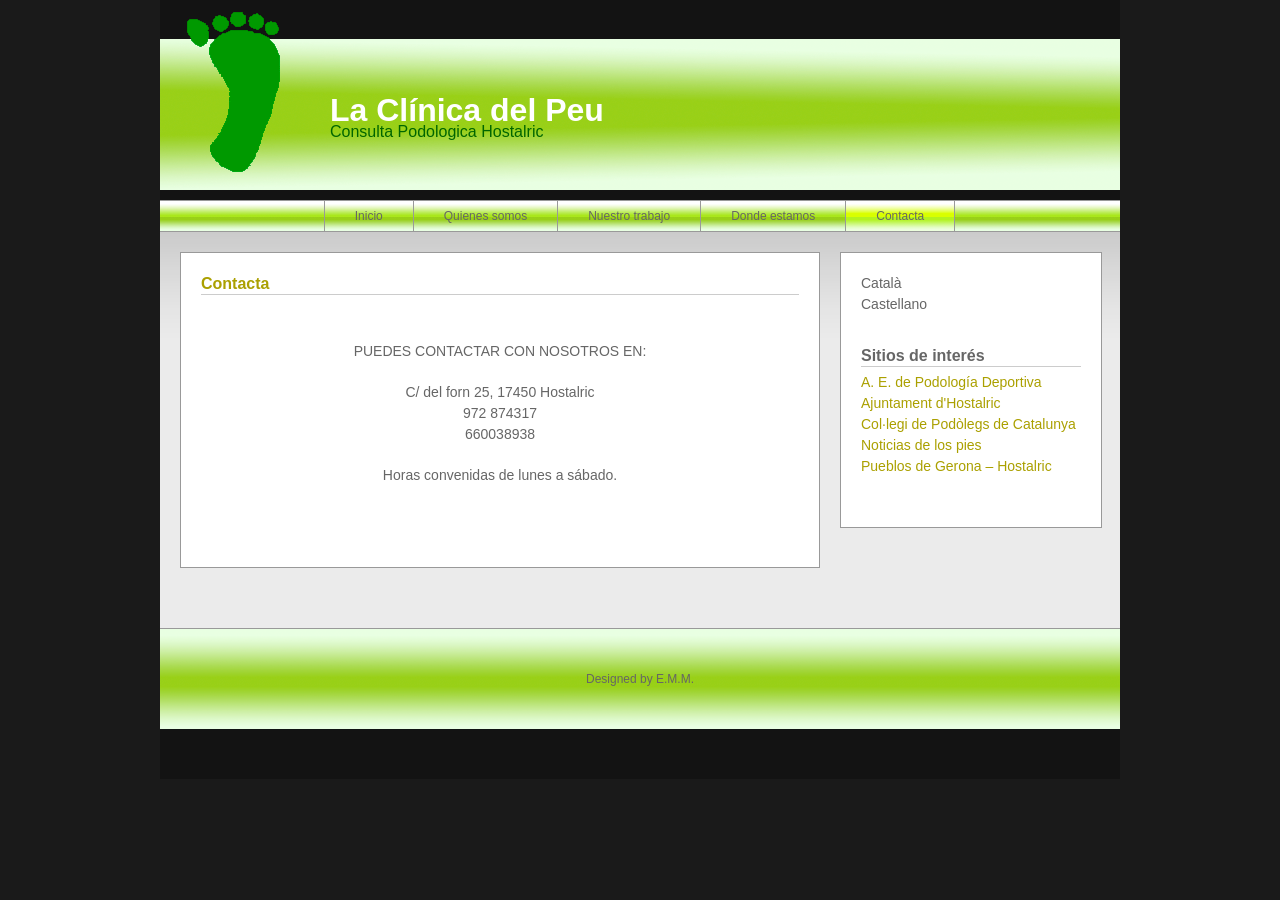
==== contacta.html @ b77d13b8 "2016-09-28" ====
<!DOCTYPE html PUBLIC "-//W3C//DTD XHTML 1.0 Transitional//EN" "http://www.w3.org/TR/xhtml1/DTD/xhtml1-transitional.dtd">
<html xmlns="http://www.w3.org/1999/xhtml" xml:lang="en" lang="en">
<head>
	<title>Podologo Hostalric Girona | La Clínica del Peu</title>
	<meta http-equiv="Content-Language" content="es-ES" />	
	<meta http-equiv="Content-Type" content="text/html; charset=UTF-8" />	
	<meta name="description"  content="Telefono Podologa Hostalric" />
	<meta name="keywords"  content="telefono podologa hostalric" />
	<link rel="canonical" href="http://www.podologiahostalric.com/contacta" />
	<link rel="stylesheet" href="content/style.css" type="text/css" media="screen" />
	<link rel='dns-prefetch' href='www.podologiahostalric.com' />
	<script type='text/javascript' src='js/functions.js'></script>
</head>
<body>
	<div id="container">
		<div id="ES">
			<div id="header">
				<h1><a style="color:#FFFFFF" href="http://www.podologiahostalric.com">La Clínica del Peu</a></h1>
				<a style="color:#006600; font-size:16px" href="http://www.podologiahostalric.com">Consulta Podologica Hostalric</a>
			</div>
			<div id="navbar">
				<ul>
				<li class="page_item"><a href="http://www.podologiahostalric.com/">Inicio</a></li>
				<li class="page_item"><a href="nosotros.html">Quienes somos</a></li>
				<li class="page_item"><a href="trabajo.html">Nuestro trabajo</a></li>
				<li class="page_item"><a href="donde.html">Donde estamos</a></li>
				<li class="current_page_item"><a href="contacta.html">Contacta</a></li>
				</ul>
			</div>
			<div id="posts" class="page">
				<div class="post" id="post-22">
					<h2><a href="http://www.podologiahostalric.com/contacta" title="Contacta">Contacta</a></h2>
					<div class="entry">
						<p style="text-align: center;">&nbsp;</p>
						<p style="text-align: center;">PUEDES CONTACTAR CON NOSOTROS EN:</p>
						<p style="text-align: center;">C/ del forn 25, 17450 Hostalric<br />
						972 874317<br />
						660038938</p>
						<p style="text-align: center;">Horas convenidas de lunes a sábado.</p>
						<p style="text-align: center;">&nbsp;</p>		
					</div>
				</div>
			</div>
			<div class="sidebar">
			<ul>
				<li id="qtranslate-3" class="widget widget_qtranslate">
					<ul class="qtrans_language_chooser" id="qtranslate-3-chooser">
						<li><span onclick="setIdioma('CA')" href="">Català</span></li>
						<li><span onclick="setIdioma('ES')" href="">Castellano</span></li>
					</ul>
				</li>
				<li id="linkcat-2" class="widget widget_links"><h2 class="widgettitle">Sitios de interés</h2>
					<ul class='xoxo blogroll'>
						<li><a href="http://www.aepode.org/" title="Asociación Española de Podología Deportiva" target="_blank">A. E. de Podología Deportiva</a></li>
						<li><a href="http://www.hostalric.cat/" title="Ajuntament d&#8217;Hostalric" target="_blank">Ajuntament d&#039;Hostalric</a></li>
						<li><a href="http://www.podocat.com/" title="Col·legi de Podòlegs de Catalunya" target="_blank">Col·legi de Podòlegs de Catalunya</a></li>
						<li><a href="http://www.vivirmejor.es/es/podologia.html" title="Podología &#8211; Todas las noticias de los pies" target="_blank">Noticias de los pies</a></li>
						<li><a href="http://www.todopueblos.com/girona.net/hostalric/" title="Información pueblos de Gerona &#8211; Hostalric" target="_blank">Pueblos de Gerona &#8211; Hostalric</a></li>
					</ul>
				</li>
			</ul>
			</div>
		</div>
		<div id="CA">
		</div>
		<div id="footer"><p>Designed by E.M.M.</p></div>
	</div>
</body>
</html>
---- content/style.css ----
/*
Theme Name: Baughxie
Theme URI: http://www.switchroyale.com/?page_id=21
Description: Baughxie is a glossy theme with a boxy feel and centered navigation. The theme is lightweight in size but still makes a visual impact on your WordPress blog.  Clean and simple would be a good description, yet it shows a little flair with glossy highlights. Baughxie is easy to customize with CSS and the Photoshop template is also available on www.switchroyale.com for download.
Version: 1.1
Author: Switchroyale
Author URI: http://www.switchroyale.com
Tags: green, white, silver, light, two-columns, fixed-width, right-sidebar
*/

body {
	background: #1a1a1a;
	margin: 0;
	padding: 0;
	font-family: Arial, sans-serif;
	font-size: 14px;
	line-height: 1.5em;
	color: #666666;
	text-align: justify;
}

#container {
	width: 960px;
	margin: 0 auto;
	background: url(images/containerbg.gif) #ebebeb;
	background-position: 0 140px;
	background-repeat: repeat-x;
}
/*
#header {
	height: 90px;
	padding: 100px 20px 0 170px;
	 background: url(images/headerbg.jpg);
	font-size: 12px;
	position: relative;
}*/

#header {
	height: 100px;
	padding: 100px 20px 0 170px;
	background: url(images/headerbgNEW2.gif);
	font-size: 12px;
	position: relative;
}

#header h1 {
	margin: 0;
	font-size: 32px;
}

#header a {
	text-decoration: none;
	color: #666666;
}

#header a:hover {
	color: #333333;
}

#header #search {
	position: absolute;
	top: 150px;
	right: 20px;
	height: 20px;
}

#header #s {
	background: #ffffff;
	border: 1px solid #999999;
	color: #666666;
	width: 150px;
	margin: 0;
	font-size: 12px;
	color: #999999;
	padding: 2px;
}

#navbar {
	margin: 0 0 20px 0;
	background: url(images/navbgNEW.gif);
	background-repeat: repeat-x;
	height: 30px;
	border: solid #999999;
	border-width: 1px 0;
}

#navbar ul {
	margin: 0;
	padding: 0;
	float: left;
	position: relative;
	left: 50%;
}

#navbar li {
	display: inline;
	float: left;
	position: relative;
	right: 50%;
	border: solid #999999;
	border-width: 0 1px;
	margin: 0 0 0 -1px;
}

#navbar a {
	display: block;
	float: left;
	height: 30px;
	padding: 0 30px;
	font-size: 12px;
	color: #666666;
	text-decoration: none;
	line-height: 30px;
}

#navbar a:hover, #navbar .current_page_item {
	background: url(images/navbghoverNEW.gif);
}

#posts {
	width: 640px;
	padding: 0 0 0 20px;
	margin: 0 0 20px 0;
	float: left;
}

.commentbubble {
	position: relative;
	left: 530px;
	width: 71px;
}

.commentbubble a {
	display: block;
	background: url(images/commentbubble.gif);
	background-repeat: no-repeat;
	width: 40px;
	height: 75px;
	text-align: center;
	font-size: 12px;
	padding: 5px 31px 0 0;
}

.commentbubble a:hover {
	background: url(images/commentbubblehover.gif);
	background-repeat: no-repeat;
	width: 40px;
	height: 75px;
	text-align: center;
	font-size: 12px;
	padding: 5px 31px 0 0;
}

.date {
	width: 50px;
	height: 60px;
	border: 1px solid #cccccc;
	text-align: center;
	margin: 0 0 10px 0;
	float: left;
}

.month {
	font-size: 10px;
	background: url(images/navbgNEW.gif) #aba000;
	background-repeat: repeat-x;
	background-position: 0 -5px;
	color: #ffffff;
	height: 20px;
	line-height: 20px;
}

.day {
	font-size: 22px;
	height: 25px;
	line-height: 30px;
	font-weight: bold;
}

.year {
	font-size: 10px;
	height: 15px;
	line-height: 15px;
}

.post {
	margin: 0 0 40px 0;
	background: #ffffff;
	padding: 20px;
	border: 1px solid #999999;
}

.tags {
	font-size: 11px;
	line-height: 1.5em;
	margin: 0 0 0 60px;
}

.entry {
	margin: 0;
	clear: both;
}

.entry p {
	margin: 0 0 20px 0;
}

.post h2 {
	font-size: 16px;
	font-weight: bold;
	margin: 0 0 5px 60px;
	border-bottom: 1px solid #cccccc;
}

.page .post h2 {
	font-size: 16px;
	font-weight: bold;
	margin: 0 0 5px 0;
	border-bottom: 1px solid #cccccc;
}

.post h3 {
	font-size: 14px;
	font-weight: bold;
	
}

.post a, .navigation a {
	color: #aba000;
	text-decoration: none;
}

.post a:hover, .navigation a:hover {
	color: #333333;
}

.post a img {
	border: none;
}

.postmetadata {
	font-size: 11px;
	line-height: 1.25em;
	margin: 0 0 0 60px;
}

.alignleft {
	float: left;
	margin: 5px 20px 20px 0;
}

.alignright {
	float: right;
	margin: 5px 0 20px 20px;
}

.aligncenter {
	display: block;
	margin: 0 auto 20px auto;
}

.alignnone {
	margin: 0;
}

.wp-caption.alignleft {
	float: left;
	margin: 5px 20px 20px 0px;
}

.wp-caption.alignright {
	float: right;
	margin: 5px 0 20px 20px;
}

.wp-caption.aligncenter {
	display: block;
	margin: 0 auto 20px auto;
}

.wp-caption.alignnone {
	margin: 20px 0;
}

.post .wp-caption {
	border: 1px solid #cccccc;
	background: #ebebeb;
	text-align: center;
	padding: 10px 5px 0 5px;
}

.post .wp-caption-text {
	margin: 0;
	font-size: 12px;
}

#commentform #author, #commentform #email, #commentform #url, #commentform #comment {
	background: #ffffff;
	border: 1px solid #cccccc;
	color: #666666;
}

.commentlist {
	list-style-type: none;
	margin: 0;
	padding: 0;
}

.commentlist li {
	background: #ebebeb;
	padding: 20px;
	border: 1px solid #cccccc;
	margin: 0 0 20px 0;
}

.avatarcontainer {
	float: left;
	margin: 0 5px 0 0;
}

.avatar {
	border: 1px solid #cccccc;
}

.commentdate {
	font-size: 11px;
}

.sidebar {
	margin: 0 0 20px 680px;
	width: 220px;
	background: #ffffff;
	padding: 20px;
	border: 1px solid #999999;
}

.sidebar ul {
	list-style-type: none;
	margin: 0 0 30px 0;
	padding: 0;
}

.sidebar h2 {
	margin: 0 0 5px 0;
	font-size: 16px;
	color: #666666;
	width: 220px;
	border-bottom: 1px solid #cccccc;
}

.sidebar a {
	color: #aba000;
	text-decoration: none;
}

.sidebar a:hover {
	color: #333333;
}

#footer {
	clear: both;
	height: 150px;
	background: url(images/footerbgNEW.gif);
	background-repeat: repeat-x;
	border-top: 1px solid #999999;
}

#footer p {
	text-align: center;
	font-size: 12px;
	position: relative;
	top: 40px;
	margin: 0;
	padding: 0;
}

#footer a {
	color: #666666;
	text-decoration: none;
}

#footer a:hover {
	color: #333333;
}

#wp-calendar {
	width: 220px;
	background: #ebebeb;
	border: 1px solid #cccccc;
	margin: 0 0 30px 0;
	font-size: 12px;
	text-align: center;
}

#wp-calendar caption {
	text-align: left;
}

#wp-calendar #today {
	background: #cccccc;
}

#wp-calendar a {
	display: block;
	width: 100%;
	height: 100%;
}

#wp-calendar a:hover {
	background: #cccccc;
}
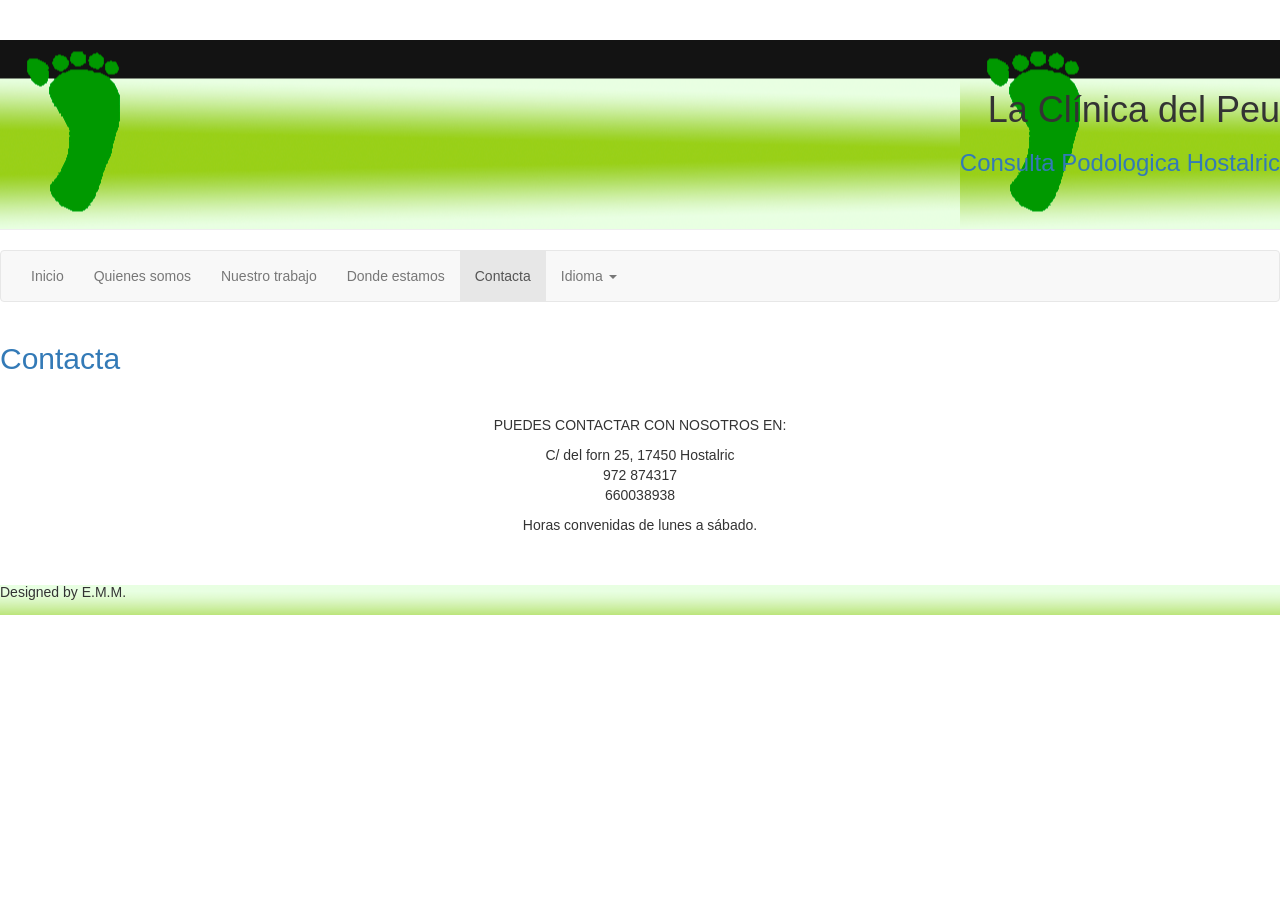
==== commit e6f331c5: "2016-10-05" ====
--- a/contacta.html
+++ b/contacta.html
@@ -7,28 +7,51 @@
 	<meta name="description"  content="Telefono Podologa Hostalric" />
 	<meta name="keywords"  content="telefono podologa hostalric" />
 	<link rel="canonical" href="http://www.podologiahostalric.com/contacta" />
-	<link rel="stylesheet" href="content/style.css" type="text/css" media="screen" />
 	<link rel='dns-prefetch' href='www.podologiahostalric.com' />
+	<link rel="stylesheet" href="css/bootstrap.min.css" type="text/css" media="screen" />
 	<script type='text/javascript' src='js/functions.js'></script>
+	<script type='text/javascript' src='js/bootstrap.js'></script>
 </head>
 <body>
 	<div id="container">
+		<div class="row row-centered"><div class="col-xs-12 col-sm-12 col-md-12 col-lg-12 col-centered">
+			<div class="page-header" style="background:url(content/images/headerbgNEW2.gif);background-position:left">
+				<h1><p class="text-right" style="padding-top:50px" href="http://www.podologiahostalric.com">La Clínica del Peu</p></h1>
+				<h3><p class="text-primary text-right" href="http://www.podologiahostalric.com">Consulta Podologica Hostalric</p></h3>
+			</div>
+		</div></div>	
 		<div id="ES">
-			<div id="header">
-				<h1><a style="color:#FFFFFF" href="http://www.podologiahostalric.com">La Clínica del Peu</a></h1>
-				<a style="color:#006600; font-size:16px" href="http://www.podologiahostalric.com">Consulta Podologica Hostalric</a>
-			</div>
-			<div id="navbar">
-				<ul>
-				<li class="page_item"><a href="http://www.podologiahostalric.com/">Inicio</a></li>
-				<li class="page_item"><a href="nosotros.html">Quienes somos</a></li>
-				<li class="page_item"><a href="trabajo.html">Nuestro trabajo</a></li>
-				<li class="page_item"><a href="donde.html">Donde estamos</a></li>
-				<li class="current_page_item"><a href="contacta.html">Contacta</a></li>
-				</ul>
-			</div>
-			<div id="posts" class="page">
-				<div class="post" id="post-22">
+			<div class="row row-centered"><div class="col-xs-12 col-sm-12 col-md-12 col-lg-12 col-centered">
+				<nav class="navbar navbar-default" role="navigation">
+				  <!-- El logotipo y el icono que despliega el menú se agrupan para mostrarlos mejor en los dispositivos móviles -->
+				  <div class="navbar-header">
+					<button type="button" class="navbar-toggle" data-toggle="collapse" data-target=".navbar-ex1-collapse">
+						  <span class="sr-only">Desplegar navegación</span>
+						  <span class="icon-bar"></span>
+						  <span class="icon-bar"></span>
+						  <span class="icon-bar"></span>
+					</button>
+				  </div>
+				  <!-- Agrupar los enlaces de navegación, los formularios y cualquier otro elemento que se pueda ocultar al minimizar la barra -->
+					 <div class="collapse navbar-collapse navbar-ex1-collapse">
+						<ul class="nav navbar-nav">
+							<li><a href="#">Inicio</a></li>
+							<li><a href="nosotros.html">Quienes somos</a></li>
+							<li><a href="trabajo.html">Nuestro trabajo</a></li>
+							<li><a href="donde.html">Donde estamos</a></li>
+							<li class="active"><a href="contacta.html">Contacta</a></li>
+							<li class="dropdown">
+								<a href="#" class="dropdown-toggle" data-toggle="dropdown" role="button" aria-haspopup="true" aria-expanded="false">Idioma <b class="caret"></b></a>
+								<ul class="dropdown-menu">
+								  <li><a href="#" onclick="setIdioma('CA')">Català</a></li>
+								  <li><a href="#" onclick="setIdioma('ES')">Castellano</a></li>
+								</ul>
+							</li>
+						</ul>
+					  </div>
+				</nav>
+			</div></div>
+			<div class="row row-centered"><div class="col-xs-12 col-sm-12 col-md-12 col-lg-12 col-centered"">
 					<h2><a href="http://www.podologiahostalric.com/contacta" title="Contacta">Contacta</a></h2>
 					<div class="entry">
 						<p style="text-align: center;">&nbsp;</p>
@@ -39,31 +62,57 @@
 						<p style="text-align: center;">Horas convenidas de lunes a sábado.</p>
 						<p style="text-align: center;">&nbsp;</p>		
 					</div>
-				</div>
+			</div></div>
+		</div>
+		<div id="CA" style = "display:none">
+			<div class="row row-centered"><div class="col-xs-12 col-sm-12 col-md-12 col-lg-12 col-centered">
+				<nav class="navbar navbar-default" role="navigation">
+				  <!-- El logotipo y el icono que despliega el menú se agrupan para mostrarlos mejor en los dispositivos móviles -->
+				  <div class="navbar-header">
+					<button type="button" class="navbar-toggle" data-toggle="collapse" data-target=".navbar-ex1-collapse">
+						  <span class="sr-only">Desplegar navegació</span>
+						  <span class="icon-bar"></span>
+						  <span class="icon-bar"></span>
+						  <span class="icon-bar"></span>
+					</button>
+				  </div>
+				  <!-- Agrupar los enlaces de navegación, los formularios y cualquier otro elemento que se pueda ocultar al minimizar la barra -->
+					 <div class="collapse navbar-collapse navbar-ex1-collapse">
+						<ul class="nav navbar-nav">
+							<li><a href="#">Inici</a></li>
+							<li><a href="nosotros.html">Qui som</a></li>
+							<li><a href="trabajo.html">La nostra feina</a></li>
+							<li><a href="donde.html">On estem</a></li>
+							<li class="active"><a href="contacta.html">Contacta</a></li>
+							<li class="dropdown">
+								<a href="#" class="dropdown-toggle" data-toggle="dropdown" role="button" aria-haspopup="true" aria-expanded="false">Idioma <b class="caret"></b></a>
+								<ul class="dropdown-menu">
+								  <li><a href="#" onclick="setIdioma('CA')">Català</a></li>
+								  <li><a href="#" onclick="setIdioma('ES')">Castellano</a></li>
+								</ul>
+							</li>
+						</ul>
+					  </div>
+				</nav>
+			</div></div>		
+			<div class="row row-centered"><div class="col-xs-12 col-sm-12 col-md-12 col-lg-12 col-centered"">
+					<h2><a href="http://www.podologiahostalric.com/contacta" title="Contacta">Contacta</a></h2>
+					<div class="entry">
+						<p style="text-align: center;">&nbsp;</p>
+						<p style="text-align: center;">Pots contactar amb nosaltres a:</p>
+						<p style="text-align: center;">C/ del forn 25, 17450 Hostalric<br />
+						972 874317<br />
+						660038938</p>
+						<p style="text-align: center;">Horas convingudes.</p>
+						<p style="text-align: center;">&nbsp;</p>		
+					</div>
+			</div></div>
+		</div>
+		<div class="row row-centered"><div class="col-xs-12 col-sm-12 col-md-12 col-lg-12 col-centered">
+			<div id="footer" style="background:url(content/images/footerbgNEW.gif);background-repeat:repeat-x;min-height:30px;">
+				<h5>Designed by E.M.M.</h5>
 			</div>
-			<div class="sidebar">
-			<ul>
-				<li id="qtranslate-3" class="widget widget_qtranslate">
-					<ul class="qtrans_language_chooser" id="qtranslate-3-chooser">
-						<li><span onclick="setIdioma('CA')" href="">Català</span></li>
-						<li><span onclick="setIdioma('ES')" href="">Castellano</span></li>
-					</ul>
-				</li>
-				<li id="linkcat-2" class="widget widget_links"><h2 class="widgettitle">Sitios de interés</h2>
-					<ul class='xoxo blogroll'>
-						<li><a href="http://www.aepode.org/" title="Asociación Española de Podología Deportiva" target="_blank">A. E. de Podología Deportiva</a></li>
-						<li><a href="http://www.hostalric.cat/" title="Ajuntament d&#8217;Hostalric" target="_blank">Ajuntament d&#039;Hostalric</a></li>
-						<li><a href="http://www.podocat.com/" title="Col·legi de Podòlegs de Catalunya" target="_blank">Col·legi de Podòlegs de Catalunya</a></li>
-						<li><a href="http://www.vivirmejor.es/es/podologia.html" title="Podología &#8211; Todas las noticias de los pies" target="_blank">Noticias de los pies</a></li>
-						<li><a href="http://www.todopueblos.com/girona.net/hostalric/" title="Información pueblos de Gerona &#8211; Hostalric" target="_blank">Pueblos de Gerona &#8211; Hostalric</a></li>
-					</ul>
-				</li>
-			</ul>
-			</div>
-		</div>
-		<div id="CA">
-		</div>
-		<div id="footer"><p>Designed by E.M.M.</p></div>
+		</div></div>
 	</div>
 </body>
 </html>
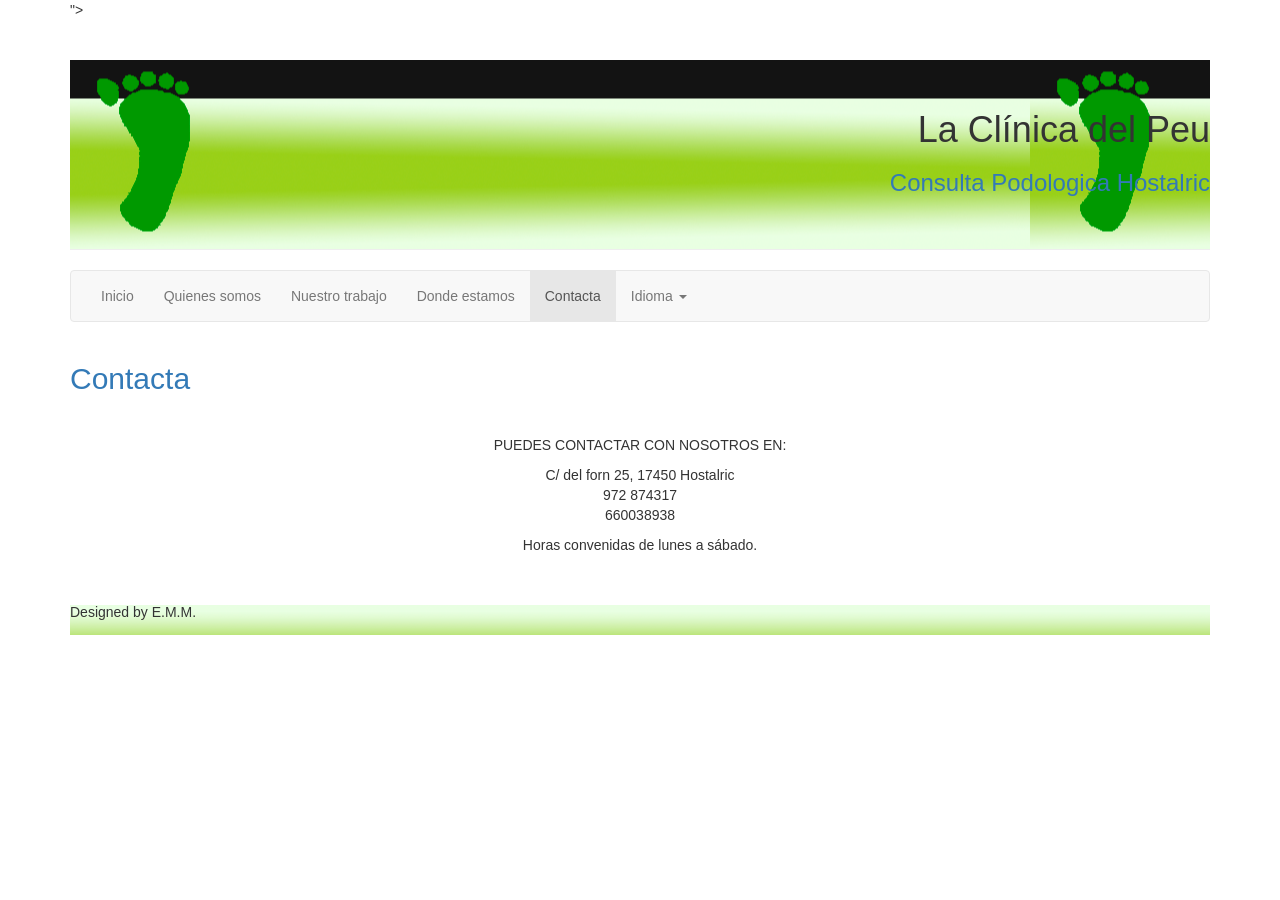
==== commit bc90b4ed: "2016-10-06" ====
--- a/contacta.html
+++ b/contacta.html
@@ -1,19 +1,20 @@
 <!DOCTYPE html PUBLIC "-//W3C//DTD XHTML 1.0 Transitional//EN" "http://www.w3.org/TR/xhtml1/DTD/xhtml1-transitional.dtd">
-<html xmlns="http://www.w3.org/1999/xhtml" xml:lang="en" lang="en">
+<html lang="es">
 <head>
 	<title>Podologo Hostalric Girona | La Clínica del Peu</title>
 	<meta http-equiv="Content-Language" content="es-ES" />	
 	<meta http-equiv="Content-Type" content="text/html; charset=UTF-8" />	
 	<meta name="description"  content="Telefono Podologa Hostalric" />
 	<meta name="keywords"  content="telefono podologa hostalric" />
+	<meta name="viewport" content="width=device-width, initial-scale=1">
+	<link href="css/bootstrap.min.css" rel="stylesheet" media="screen">		
 	<link rel="canonical" href="http://www.podologiahostalric.com/contacta" />
 	<link rel='dns-prefetch' href='www.podologiahostalric.com' />
-	<link rel="stylesheet" href="css/bootstrap.min.css" type="text/css" media="screen" />
 	<script type='text/javascript' src='js/functions.js'></script>
 	<script type='text/javascript' src='js/bootstrap.js'></script>
 </head>
 <body>
-	<div id="container">
+	<div class="container">">
 		<div class="row row-centered"><div class="col-xs-12 col-sm-12 col-md-12 col-lg-12 col-centered">
 			<div class="page-header" style="background:url(content/images/headerbgNEW2.gif);background-position:left">
 				<h1><p class="text-right" style="padding-top:50px" href="http://www.podologiahostalric.com">La Clínica del Peu</p></h1>
